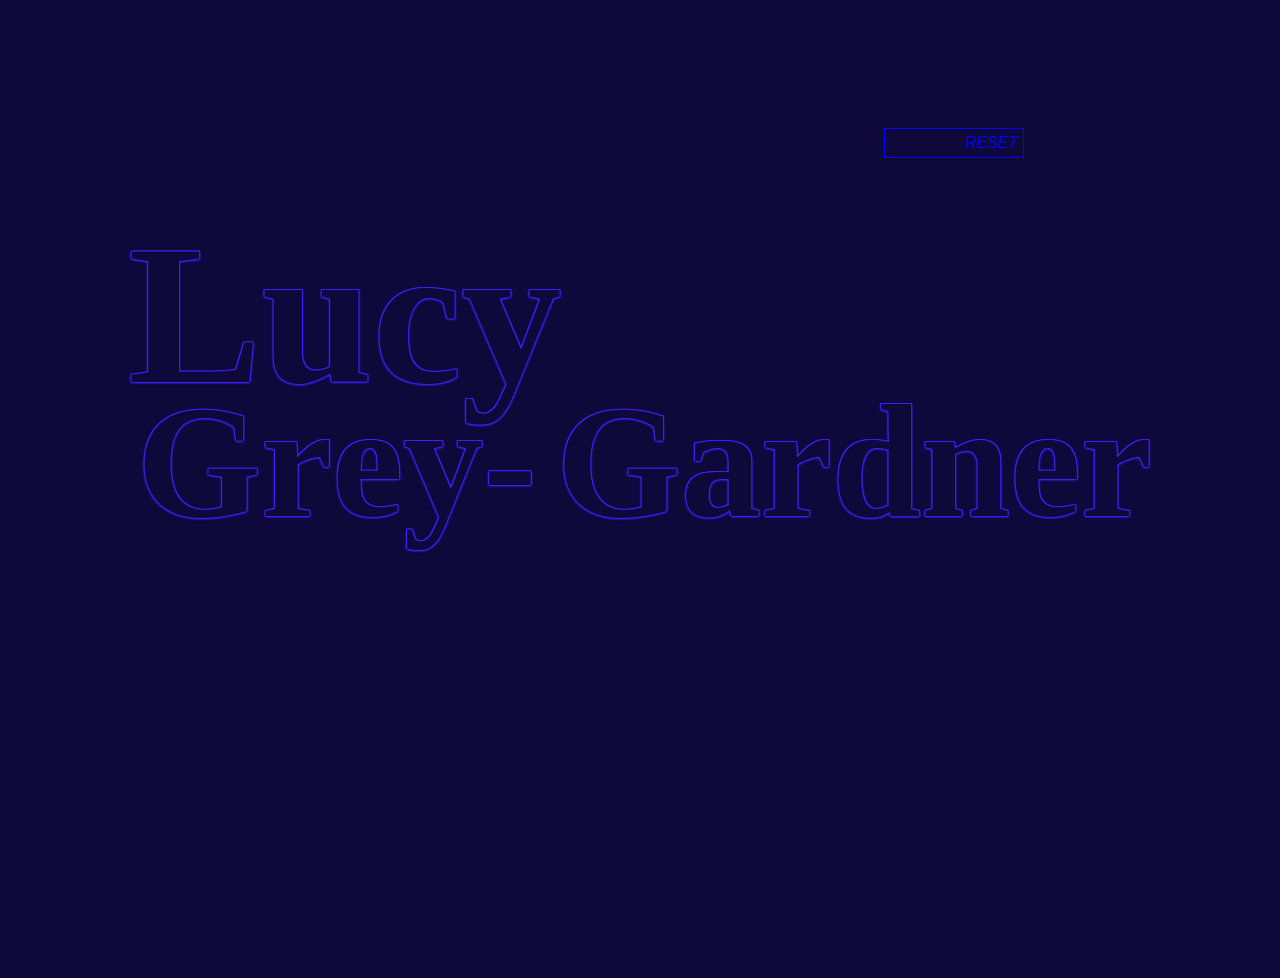
==== index.html @ 5c327212 "Add files via upload" ====
<!DOCTYPE html>
<html>
<title>LGG</title>
<head>
<script src="https://ajax.googleapis.com/ajax/libs/jquery/3.5.1/jquery.min.js"></script>
<script src="rotate.js"></script>
</head>
<meta charset="UTF-8">
<meta name="viewport" content="width=device-width, initial-scale=1">
<style>
body {
  font-family: "HelveticaNeue-Light", "Helvetica Neue Light", "Helvetica Neue", Helvetica, Arial, "Lucida Grande", sans-serif;
  font-weight: 100;
  background-color: #0F083B;
}
* {  padding: 0;   margin: 0;}

/*Heading*/
.heading-align {margin: auto; padding-top: 300px; padding-bottom: 500px; width: 100%; height: 20px; left: 50%;}
.heading1, .background {margin: auto; position: absolute; width: 80%; font-family: serif;}
.heading1 {color: #0F083B; text-shadow: -1px 1px 2px #4120FA, 1px 1px 2px #4120FA, 1px -1px 0 #4120FA,-1px -1px 0 #4120FA;}
.lucy-b, .gg-b {z-index: -10; margin: auto; color: #4120FA; right: 0px;}
.lucy-b, .lucy-front {top: 200px; left: 0; bottom: 350px; margin: auto; font-size: 100px;}
.lucy-front, .gg-front {margin: auto; right: 0px; left: 0px;}
.gg-b {top: 370px; left: 0px; bottom:250px; text-align: right; font-size: 80px;}
.gg-front {top: 370px; bottom:250px; text-align: right; font-size: 80px;}
h1 {display:inline-block;}

 p {color: blue; font-style: italic; width: 10%; text-align: right; border: 1px solid blue; margin-left: auto; margin-right: 20%; padding: 5px; margin-top: 10%;}

</style>
</head>
<p class="reset">RESET</p>

<div class="heading-align">
  <div class="heading1 lucy-front">
    <h1 class="left">L</h1><h1 class="vowel">u</h1><h1 class="left">c</h1><h1 class="y">y</h1>
  </div>
  <div class="heading1 gg-front">
    <h1 class="left">G</h1><h1 class="left">r</h1><h1 class="vowel">e</h1><h1 class="y">y</h1><h1 class="vowel">-</h1>
    <h1 class="left">G</h1><h1 class="vowel">a</h1><h1 class="left"> r </h1><h1 class="left">d</h1><h1 class="left">n</h1><h1 class="vowel">e</h1><h1 class="left">r</h1>
  </div>
  <div class="background lucy-b">
    <h1>L</h1><h1>u</h1><h1>c</h1><h1>y</h1>
  </div>
  <div class="background gg-b">
    <h1>G</h1><h1>r</h1><h1>e</h1><h1>y</h1><h1>-</h1>
    <h1>G</h1><h1>a</h1><h1>r</h1><h1>d</h1><h1>n</h1><h1>e</h1><h1>r</h1>
  </div>
</div>

<script>
$(document).ready(function(){

  var val0 = 10
  $(".heading1 .y").rotate({
    bind:
    {
      mouseover: function(){
        if (val0 >= 400 || val0 <= -360) {
        val0 = -10;
        }else {
          val0 +=180;
        }
        $(this).rotate({ animateTo:val0, duration:10000})
      }
    }
  });

  var val = 0
  $(".heading1 .vowel").rotate({
    bind:
    {
      mouseover: function(){
        if (val >= 360) {
        val = 0;
        }else {
          val +=90;
        }
        $(this).rotate({ animateTo:val, duration:5000})
      }
    }
  });

  var val1 = 0
  $(".heading1 .left").rotate({
    bind:
    {
      mouseover: function(){
        if (val1 < -360) {
        val1 = 0;
        }else {
          val1 +=-20;
        }
        $(this).rotate({ animateTo:val1, duration:1000})
      }
    }
  });

  $(".reset").rotate({bind:{
    mouseover: function(){
      $(".heading1 h1").rotate({animateTo:-0, duration:1000,})
    }
  }
  });

});
</script>

</body>
</html>
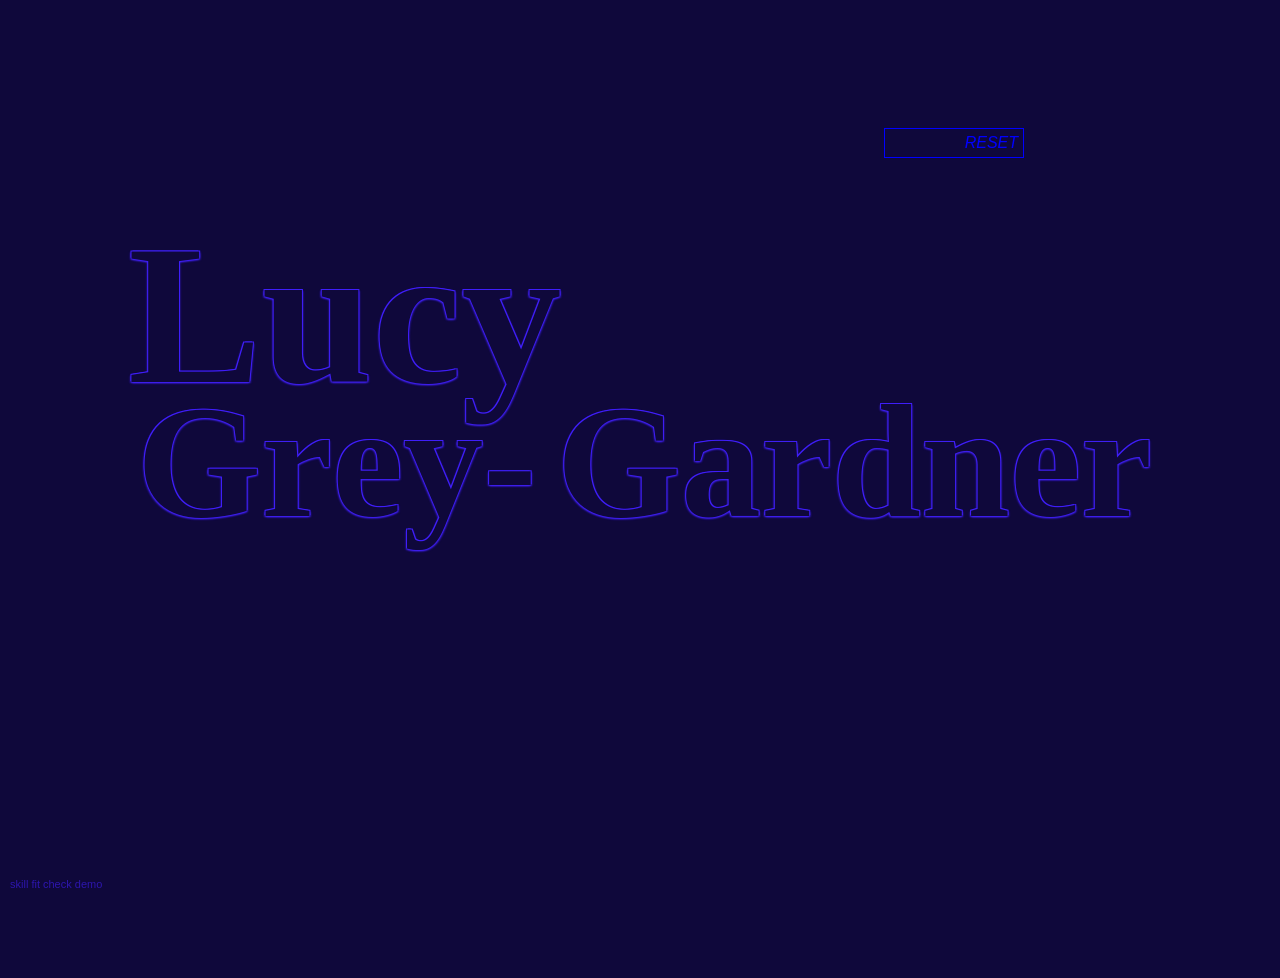
==== commit 7751736f: "Add Skill Fit Check prototype for ucm gig staffing Static, dependency-free build (vanilla JS, CSVs a" ====
--- a/index.html
+++ b/index.html
@@ -31,6 +31,7 @@
 </style>
 </head>
 <p class="reset">RESET</p>
+<a href="skill-fit-check/" style="position:fixed; bottom:10px; left:10px; color:#4120FA; font-family:sans-serif; font-size:11px; opacity:0.6; text-decoration:none;">skill fit check demo</a>
 
 <div class="heading-align">
   <div class="heading1 lucy-front">
